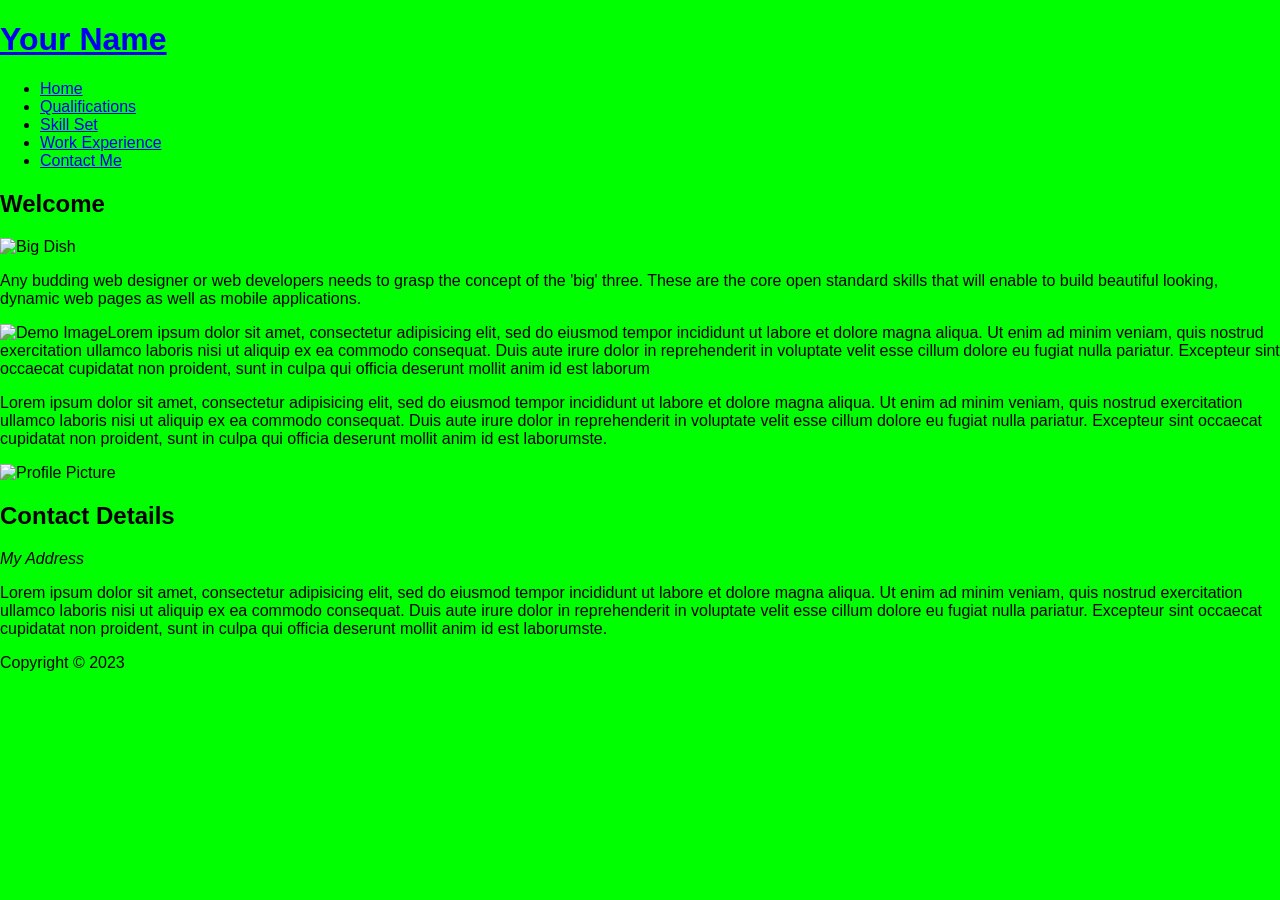
==== index.html @ cbf0555a "Page 1 of the wiki" ====
<!doctype html>
<html>
<head>
<link rel="stylesheet" href="styles/mobile.css" />
<meta charset="utf-8">
<title>Your Name :: About Me</title>
</head>
<body>
<div class="container">
	<header>
            <div id="logo">
                <h1><a href="#">Your Name</a></h1>
        	</div>
        <nav>
            <ul>
                <li><a href="index.html">Home</a></li>
                <li><a href="qualifications.html">Qualifications</a></li>
                <li><a href="skill-set.html">Skill Set</a></li>
                <li><a href="work-experience.html">Work Experience</a></li>
                <li><a href="contact-me.html">Contact Me</a></li>
            </ul>
        </nav>
	</header>
	<main>
		<section>
        <h2>Welcome</h2>
			 <p><img src="images/dishOne.jpg" alt="Big Dish" width="900" height="200" class="resize-img"></p>
			 <p>Any budding web designer or web developers needs to grasp the concept of the 'big' three. These are the core open standard skills that will enable to build beautiful looking, dynamic web pages as well as mobile applications.</p>
          <p><img src="images/300x200.jpg" alt="Demo Image" class="left-float">Lorem ipsum dolor sit amet, consectetur adipisicing elit, sed do eiusmod tempor incididunt ut labore et dolore magna aliqua. Ut enim ad minim veniam, quis nostrud exercitation ullamco laboris nisi ut aliquip ex ea commodo consequat. Duis aute irure dolor in reprehenderit in voluptate velit esse cillum dolore eu fugiat nulla pariatur. Excepteur sint occaecat cupidatat non proident, sunt in culpa qui officia deserunt mollit anim id est laborum</p>
          <p>Lorem ipsum dolor sit amet, consectetur adipisicing elit, sed do eiusmod tempor incididunt ut labore et dolore magna aliqua. Ut enim ad minim veniam, quis nostrud exercitation ullamco laboris nisi ut aliquip ex ea commodo consequat. Duis aute irure dolor in reprehenderit in voluptate velit esse cillum dolore eu fugiat nulla pariatur. Excepteur sint occaecat cupidatat non proident, sunt in culpa qui officia deserunt mollit anim id est laborumste.</p>
        </section>
		<div class="sidebar">
                <p><img src="images/square200px.png" alt="Profile Picture"></p>
                <h2>Contact Details</h2>
                <address>My Address</address>
                 <p>Lorem ipsum dolor sit amet, consectetur adipisicing elit, sed do eiusmod tempor incididunt ut labore et dolore magna aliqua. Ut enim ad minim veniam, quis nostrud exercitation ullamco laboris nisi ut aliquip ex ea commodo consequat. Duis aute irure dolor in reprehenderit in voluptate velit esse cillum dolore eu fugiat nulla pariatur. Excepteur sint occaecat cupidatat non proident, sunt in culpa qui officia deserunt mollit anim id est laborumste.</p>
	  </div>
	</main>
	<footer>
			<p>Copyright &copy; 2023</p>
	</footer>
</div>
</body>
</html>
---- styles/mobile.css ----
body {
    background-color: #00ff00;
    font-family: helvetica, arial, sans-serif;
    font-size: 1em;
    margin: 0;
    padding: 0;
}
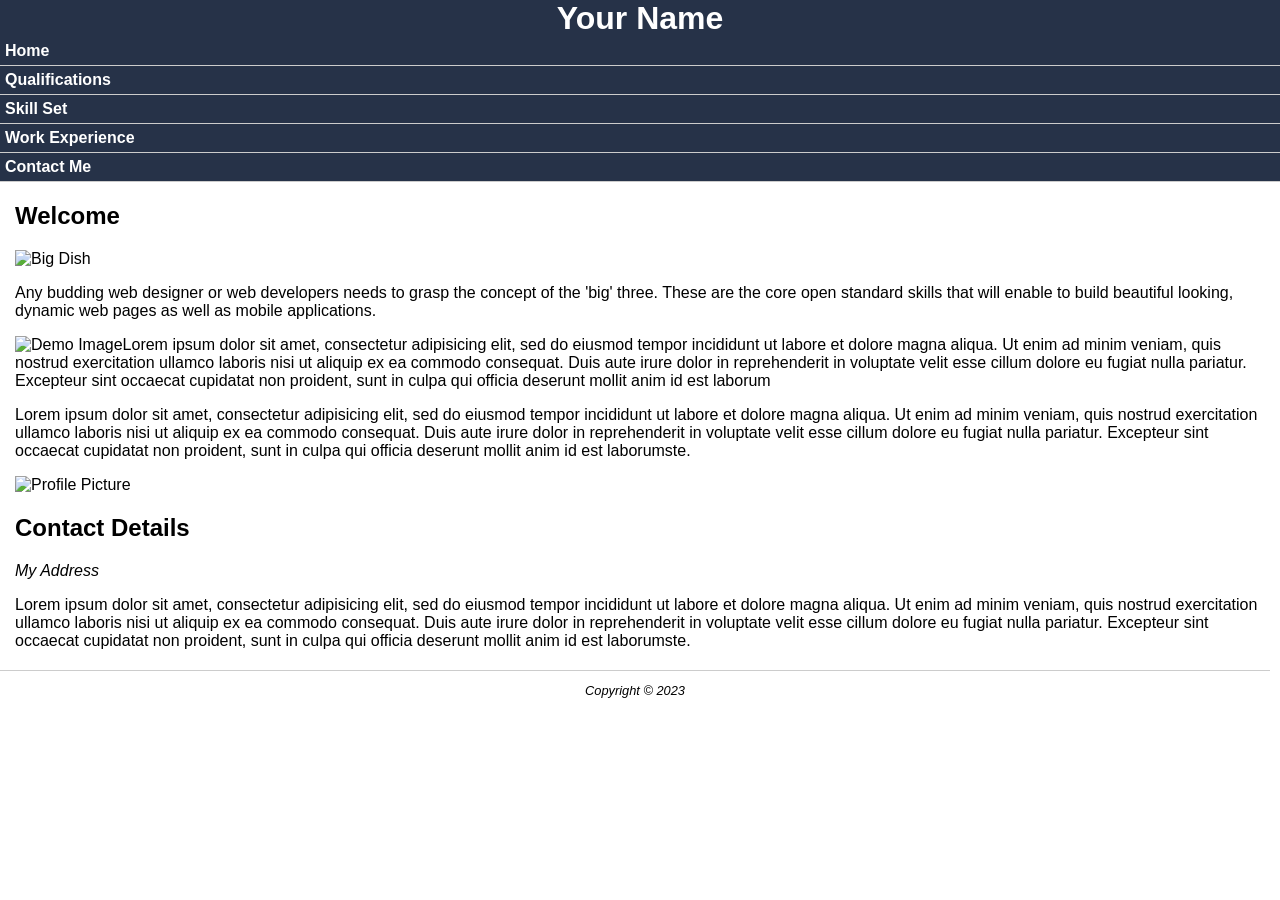
==== commit 6a84a8c2: "Page 3, setting up viewport for mobile devices so text isn't small and illegible." ====
--- a/index.html
+++ b/index.html
@@ -1,7 +1,8 @@
 <!doctype html>
 <html>
-<head>
+<head> 
 <link rel="stylesheet" href="styles/mobile.css" />
+<meta name="viewport" content="width=device-width, initial-scale=1" />
 <meta charset="utf-8">
 <title>Your Name :: About Me</title>
 </head>
--- a/styles/mobile.css
+++ b/styles/mobile.css
@@ -1,7 +1,50 @@
 body {
-    background-color: #00ff00;
     font-family: helvetica, arial, sans-serif;
     font-size: 1em;
     margin: 0;
     padding: 0;
+}
+.container {
+  width: 100%;
+}
+main,
+footer {
+  padding: 0 15px;
+}
+#logo {
+  text-align: center;
+}
+header {
+  background-color: #263248;
+}
+header h1 {
+  margin: 0;
+}
+header h1 a {
+  color: #fff;
+  text-decoration: none;
+}
+footer {
+  border-top: 1px solid #ccc;
+  margin: 20px 10px 10px 0;
+  font-size: 0.8em;
+  text-align: center;
+  font-style: italic;
+}
+nav ul {
+  list-style: none;
+  padding-left: 0;
+  margin: 0;
+  display: flex;
+  flex-direction: column;
+}
+nav ul li {
+  border-bottom: 1px solid #ccc;
+  padding: 5px;
+}
+nav ul li a {
+  font-weight: bold;
+  text-decoration: none;
+  color: #fff;
+  padding: 8px 0;
 }
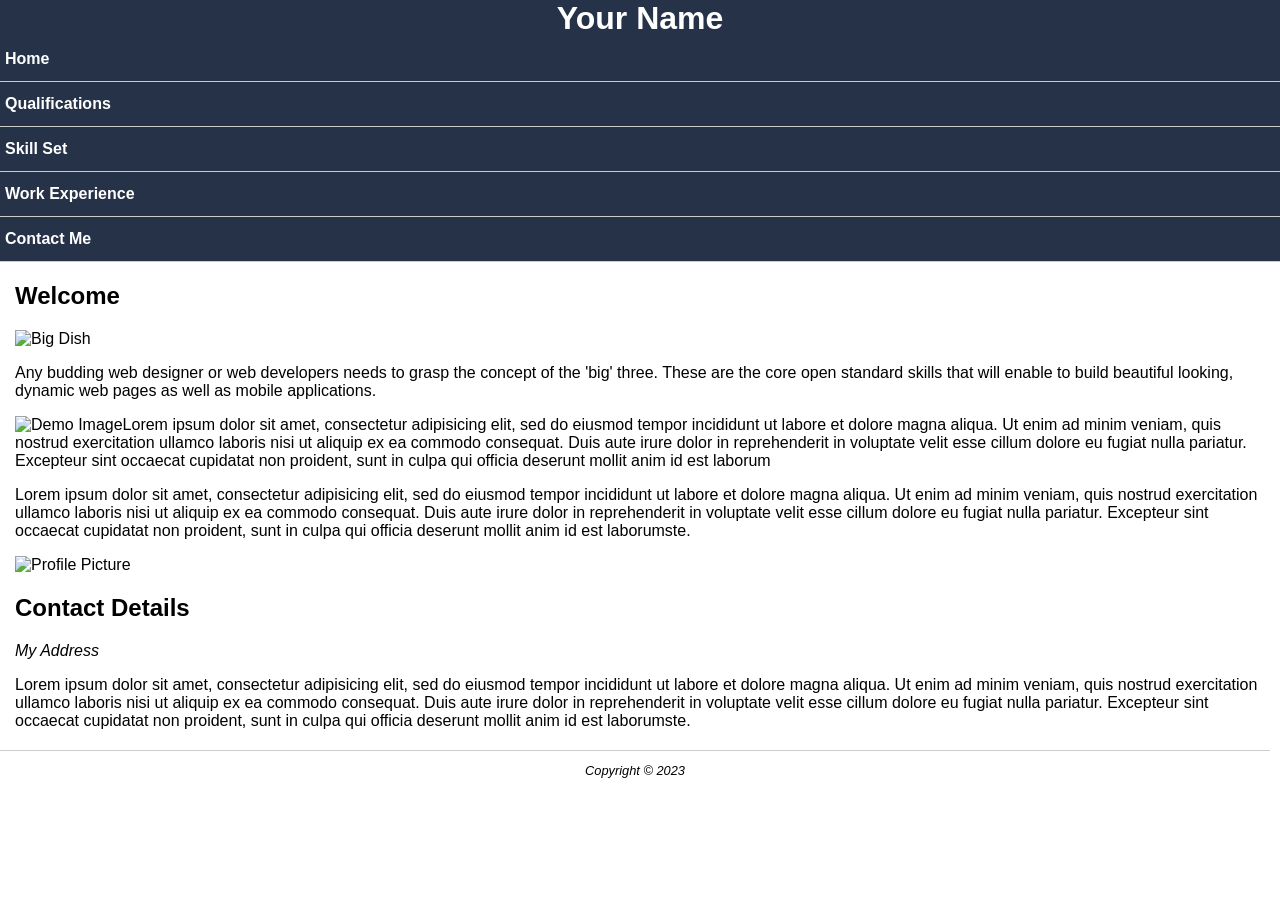
==== commit a2860f2f: "Next few pages of the wiki, differences between mobile and desktop pov" ====
--- a/index.html
+++ b/index.html
@@ -1,8 +1,9 @@
 <!doctype html>
 <html>
-<head> 
+<head>
+<meta name="viewport" content="width=device-width, initial-scale=1" /> 
 <link rel="stylesheet" href="styles/mobile.css" />
-<meta name="viewport" content="width=device-width, initial-scale=1" />
+<link rel="stylesheet" href="styles/desktop.css" media="only screen and (min-width : 720px)" />
 <meta charset="utf-8">
 <title>Your Name :: About Me</title>
 </head>
--- a/styles/mobile.css
+++ b/styles/mobile.css
@@ -43,8 +43,14 @@
   padding: 5px;
 }
 nav ul li a {
+  display: inline-block;
+  width: 100%;
   font-weight: bold;
   text-decoration: none;
   color: #fff;
   padding: 8px 0;
-}+}
+.resize-img{
+  width: 100%;
+  height: auto;
+}
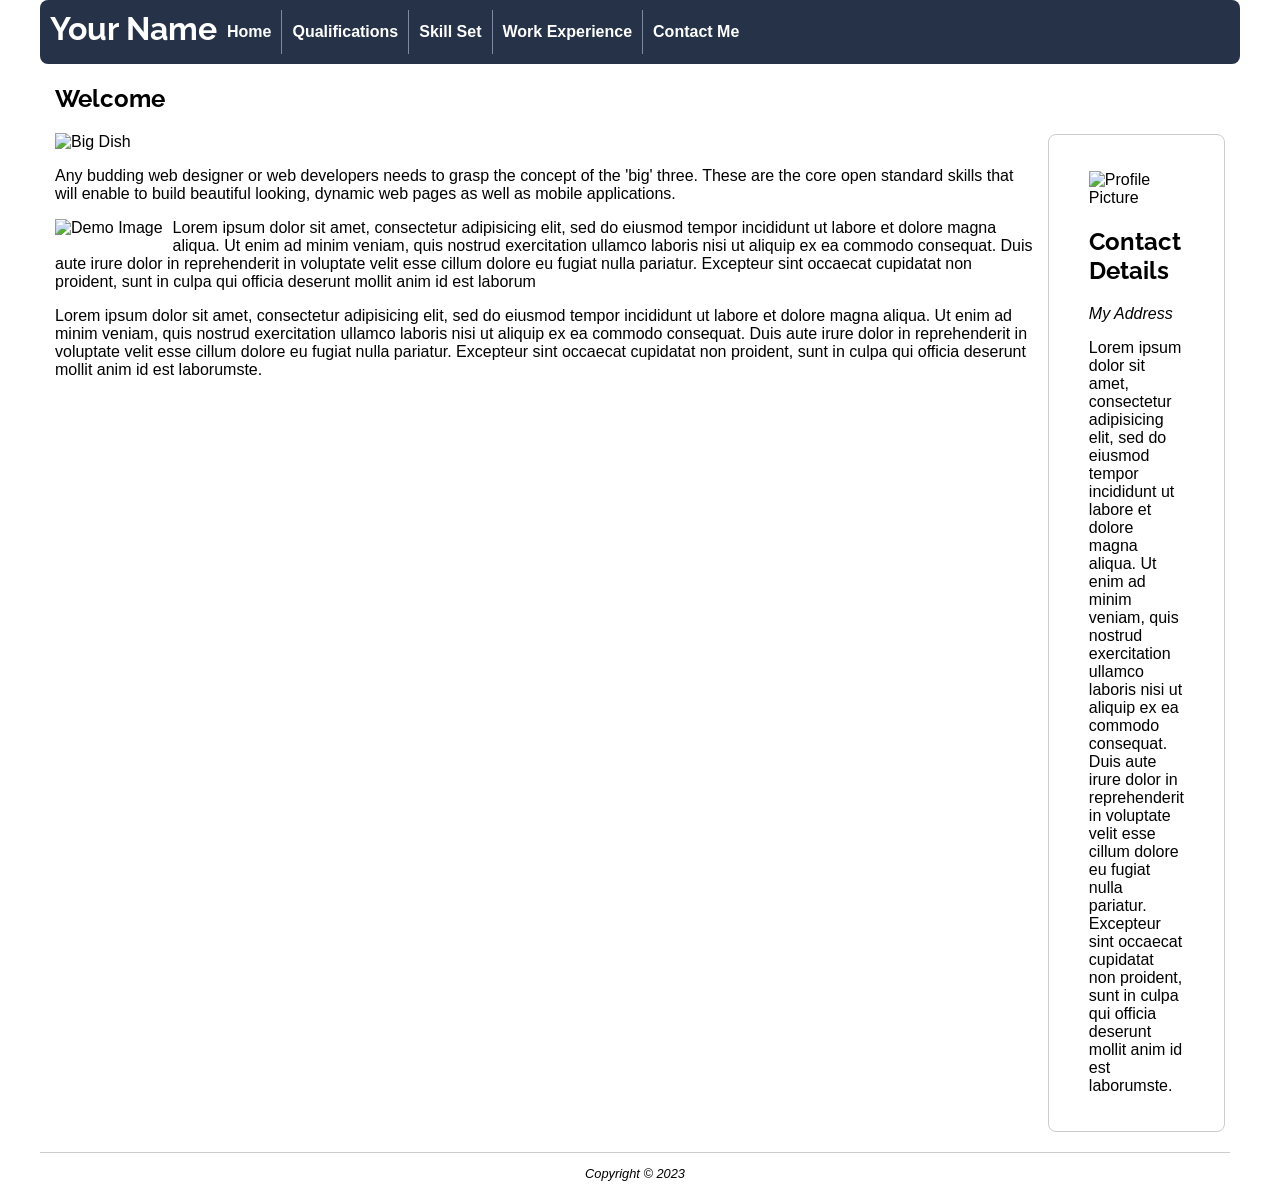
==== commit ee1c3b50: "burger menu" ====
--- a/index.html
+++ b/index.html
@@ -1,6 +1,7 @@
 <!doctype html>
 <html>
 <head>
+<script src="js/main.js" defer></script>
 <meta name="viewport" content="width=device-width, initial-scale=1" /> 
 <link rel="stylesheet" href="styles/mobile.css" />
 <link rel="stylesheet" href="styles/desktop.css" media="only screen and (min-width : 720px)" />
@@ -12,6 +13,10 @@
 	<header>
             <div id="logo">
                 <h1><a href="#">Your Name</a></h1>
+                    <div class="burger">
+                    <div class="line"></div>
+                    <div class="line"></div>
+                    <div class="line"></div>
         	</div>
         <nav>
             <ul>
--- a/styles/mobile.css
+++ b/styles/mobile.css
@@ -12,7 +12,10 @@
   padding: 0 15px;
 }
 #logo {
-  text-align: center;
+  /* text-align: center; */
+  display:flex;
+  justify-content: space-between;
+  padding:5px;
 }
 header {
   background-color: #263248;
@@ -54,3 +57,34 @@
   width: 100%;
   height: auto;
 }
+form > div {
+  margin: 15px 0;
+}
+label {
+  display: block;
+}
+input[type="text"],
+input[type="email"],
+input[type="tel"],
+textarea {
+  box-sizing: border-box;
+  width: 100%;
+  padding: 15px;
+}
+input[type="submit"] {
+  margin: 10px auto;
+  text-align: center;
+  width: 100%;
+  padding: 15px;
+}
+.burger > .line{
+  width: 35px;
+  height: 5px;
+  background-color: #fff;
+  margin: 6px 0;
+}
+nav{
+  overflow: hidden;
+  transition: height 0.5s;
+}
+
--- a/styles/desktop.css
+++ b/styles/desktop.css
@@ -0,0 +1,101 @@
+@import url(https://fonts.googleapis.com/css?family=Raleway);
+h1,
+h2 {
+  font-family: "Raleway", sans-serif;
+}
+.container {
+  margin: auto;
+  max-width: 1200px;
+  min-width: 600px;
+}
+header {
+  border-radius: 8px;
+  display: flex;
+  justify-content: space-between;
+}
+header h1 a:hover {
+  text-decoration: underline;
+}
+#logo {
+  padding: 10px;
+}
+nav li a:hover {
+  color: #7e8aa2;
+}
+nav ul {
+  padding-left: 0;
+  flex-direction: row;
+}
+nav ul li {
+  display: inline;
+  padding-left: 10px;
+  padding-right: 10px;
+  border: none;
+  border-left: 1px solid #7e8aa2;
+}
+nav li:first-child {
+  border-left: none;
+}
+main{
+  display: flex;
+  gap: 10px;
+}
+.section {
+  /*flex: 1 1 auto;*/
+  padding: 0 10px 10px 0;
+}
+.left-float {
+  float:left;
+  padding:0 10px 10px 0;
+}
+.sidebar {
+  flex: 0 1 200px;
+  padding: 20px 40px;
+  border: 1px solid #ccc;
+  border-radius: 8px;
+  margin-top: 70px;
+}
+table {
+  width: 100%;
+  max-width: 600px;
+  min-width: 300px;
+}
+th,
+td {
+  padding: 10px 4px;
+  text-align: left;
+}
+th {
+  text-transform: uppercase;
+  border-bottom: 4px solid #000;
+  background-color: #fff;
+}
+tr:nth-child(odd) {
+  background-color: #ccc;
+}
+form {
+  width: 50%;
+  margin: auto;
+}
+form > div {
+  margin: 15px 0;
+  display: flex;
+}
+label {
+  display: inline-block;
+  width: 120px;
+}
+.submitContainer {
+  justify-content: flex-end;
+}
+input[type="submit"] {
+  width: auto;
+  margin: 0;
+}
+.burger {
+  display: none;
+}
+nav {
+/* for burger menu */
+  overflow: auto; 
+}
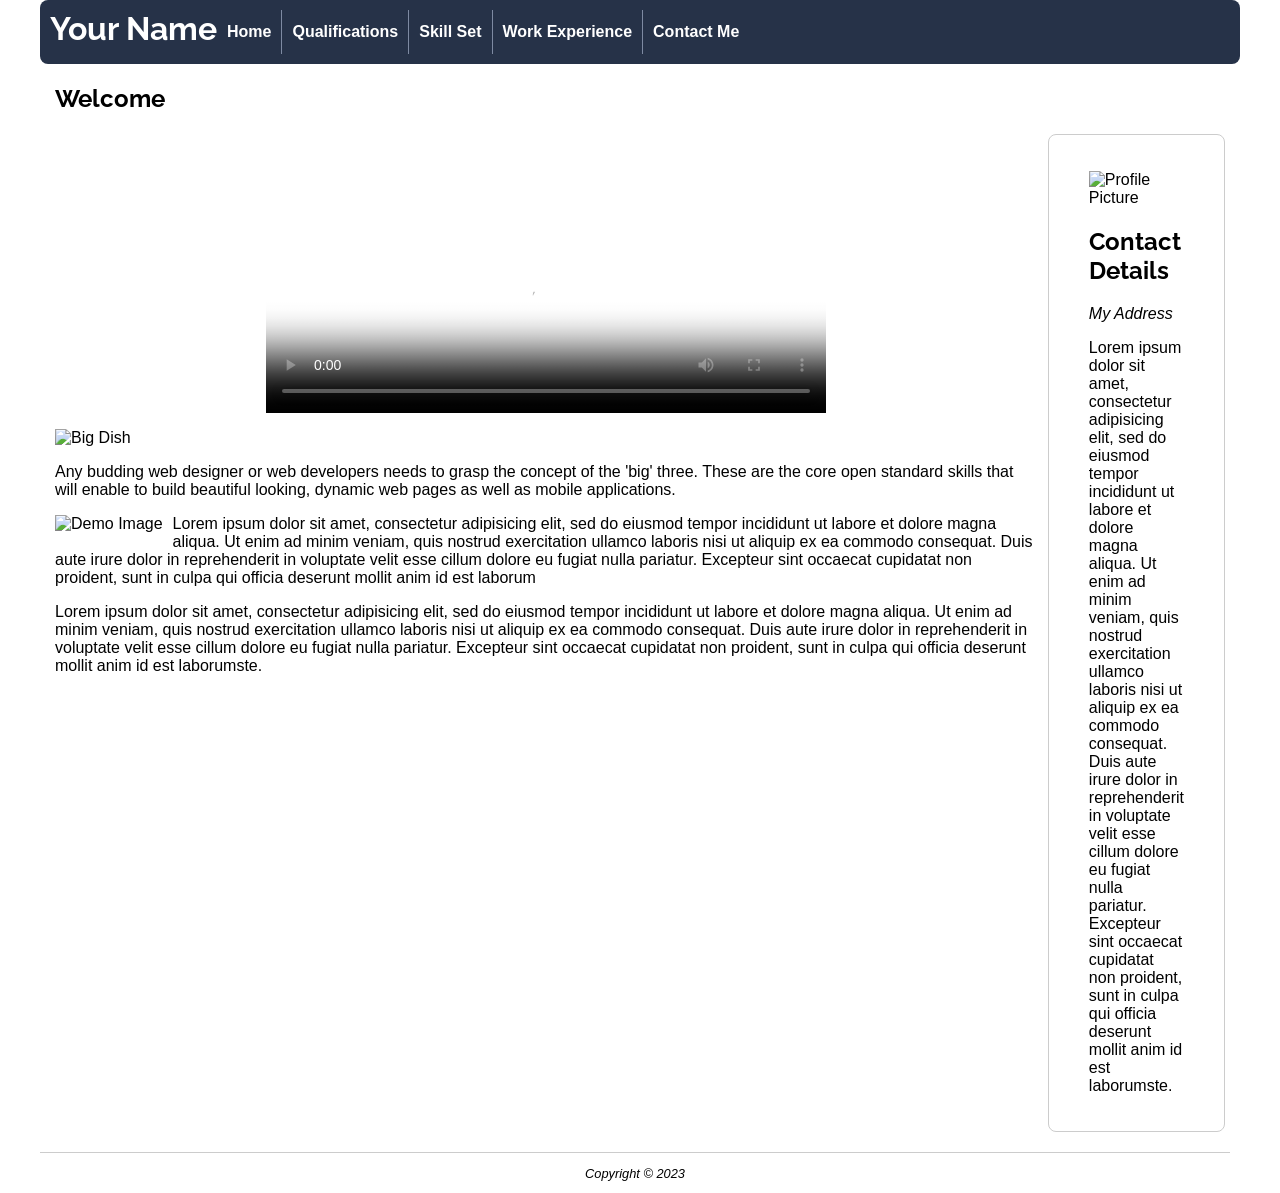
==== commit 026ecb4c: "burger to all pages" ====
--- a/index.html
+++ b/index.html
@@ -31,6 +31,10 @@
 	<main>
 		<section>
         <h2>Welcome</h2>
+        <div class="videoContainer">
+        <video src="media/horses.mp4" controls poster="images/horsePoster.jpg">
+        </video>
+        </div>
 			 <p><img src="images/dishOne.jpg" alt="Big Dish" width="900" height="200" class="resize-img"></p>
 			 <p>Any budding web designer or web developers needs to grasp the concept of the 'big' three. These are the core open standard skills that will enable to build beautiful looking, dynamic web pages as well as mobile applications.</p>
           <p><img src="images/300x200.jpg" alt="Demo Image" class="left-float">Lorem ipsum dolor sit amet, consectetur adipisicing elit, sed do eiusmod tempor incididunt ut labore et dolore magna aliqua. Ut enim ad minim veniam, quis nostrud exercitation ullamco laboris nisi ut aliquip ex ea commodo consequat. Duis aute irure dolor in reprehenderit in voluptate velit esse cillum dolore eu fugiat nulla pariatur. Excepteur sint occaecat cupidatat non proident, sunt in culpa qui officia deserunt mollit anim id est laborum</p>
--- a/styles/mobile.css
+++ b/styles/mobile.css
@@ -87,4 +87,12 @@
   overflow: hidden;
   transition: height 0.5s;
 }
-
+.videoContainer{
+  display: flex;
+  justify-content: center;
+}
+video{
+  width:100%;
+  height: auto;
+  max-width:560px;
+}
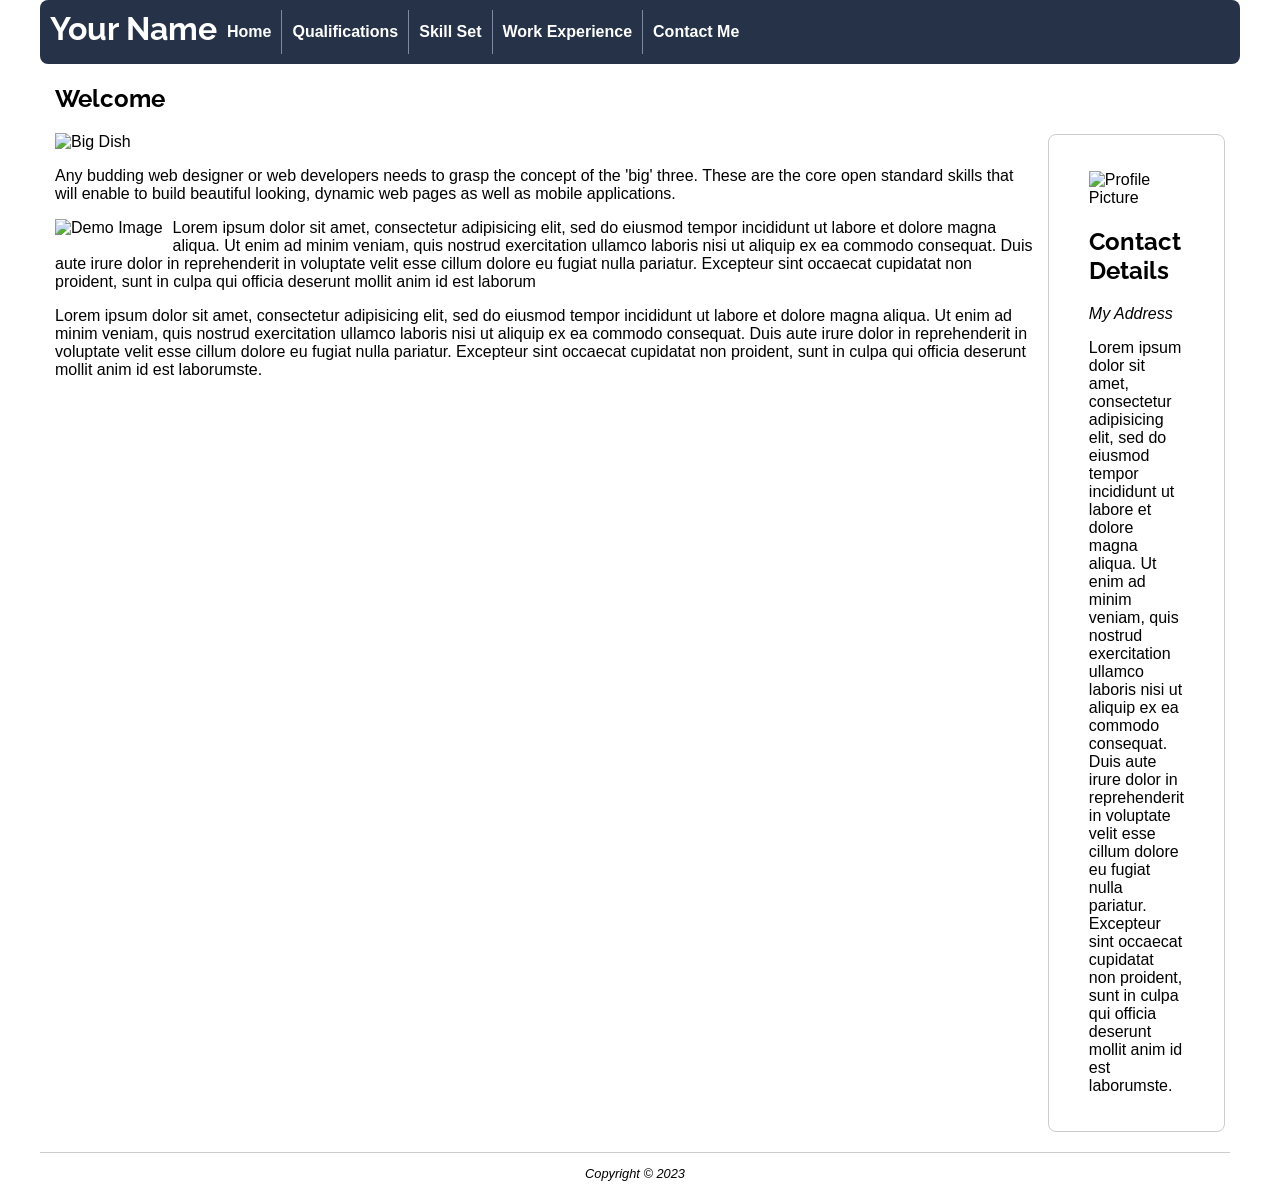
==== commit ef01b285: "Removed video, as it broke." ====
--- a/index.html
+++ b/index.html
@@ -31,10 +31,6 @@
 	<main>
 		<section>
         <h2>Welcome</h2>
-        <div class="videoContainer">
-        <video src="media/horses.mp4" controls poster="images/horsePoster.jpg">
-        </video>
-        </div>
 			 <p><img src="images/dishOne.jpg" alt="Big Dish" width="900" height="200" class="resize-img"></p>
 			 <p>Any budding web designer or web developers needs to grasp the concept of the 'big' three. These are the core open standard skills that will enable to build beautiful looking, dynamic web pages as well as mobile applications.</p>
           <p><img src="images/300x200.jpg" alt="Demo Image" class="left-float">Lorem ipsum dolor sit amet, consectetur adipisicing elit, sed do eiusmod tempor incididunt ut labore et dolore magna aliqua. Ut enim ad minim veniam, quis nostrud exercitation ullamco laboris nisi ut aliquip ex ea commodo consequat. Duis aute irure dolor in reprehenderit in voluptate velit esse cillum dolore eu fugiat nulla pariatur. Excepteur sint occaecat cupidatat non proident, sunt in culpa qui officia deserunt mollit anim id est laborum</p>
--- a/styles/mobile.css
+++ b/styles/mobile.css
@@ -92,7 +92,7 @@
   justify-content: center;
 }
 video{
-  width:100%;
+  width:50%;
   height: auto;
   max-width:560px;
 }
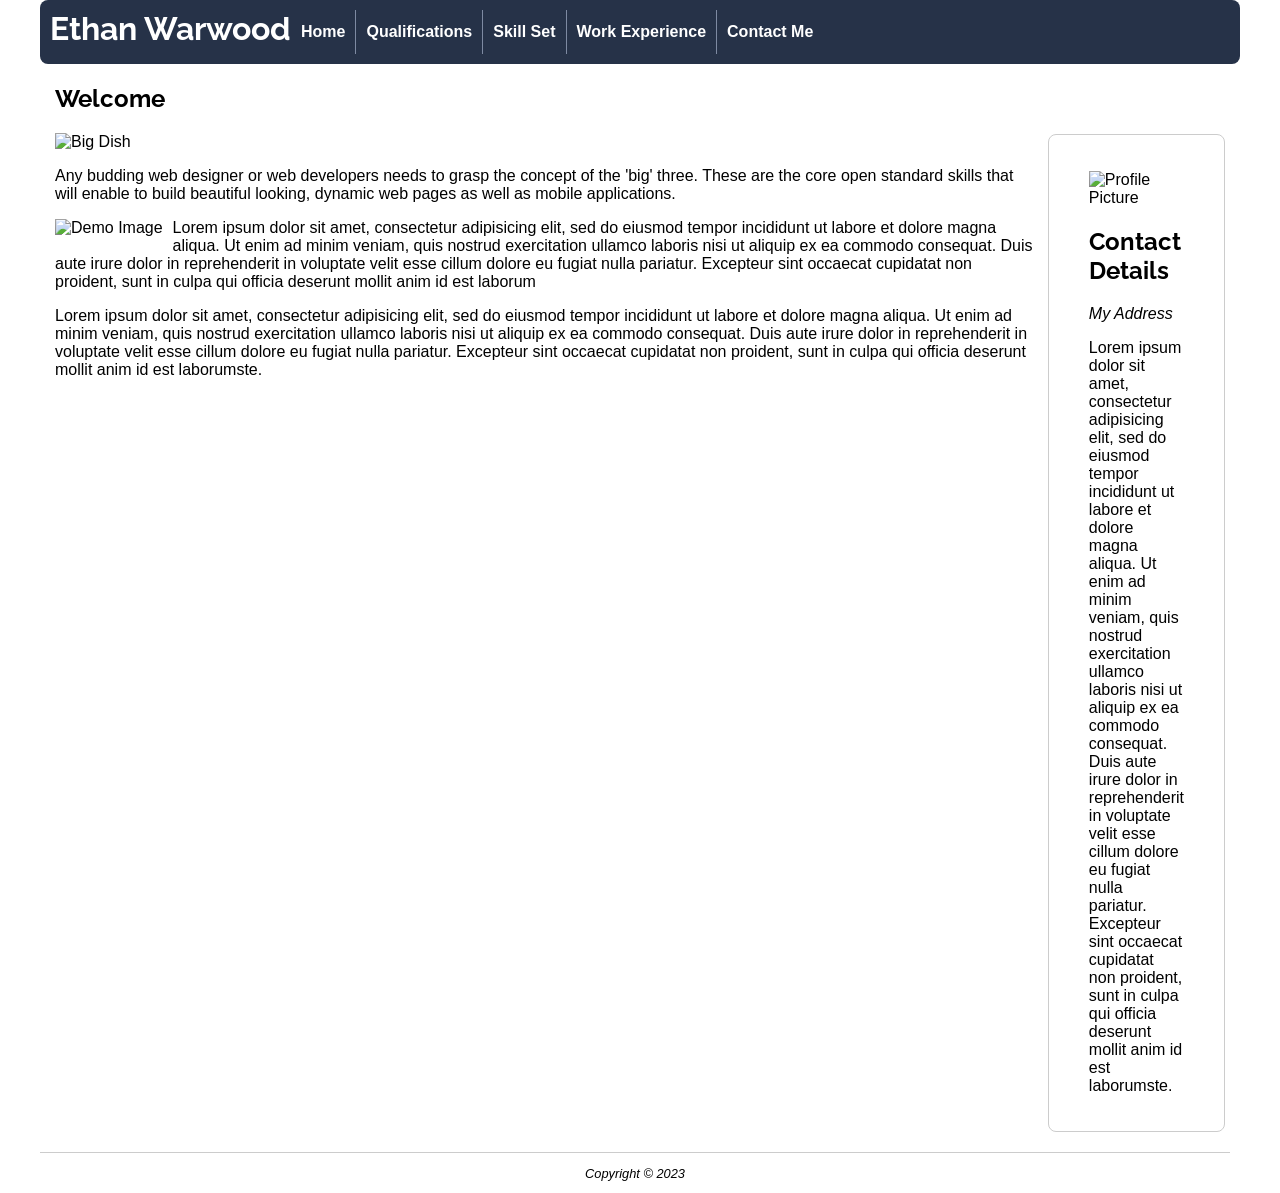
==== commit 6a7d16d4: "Same as below" ====
--- a/index.html
+++ b/index.html
@@ -12,7 +12,7 @@
 <div class="container">
 	<header>
             <div id="logo">
-                <h1><a href="#">Your Name</a></h1>
+                <h1><a href="#">Ethan Warwood</a></h1>
                     <div class="burger">
                     <div class="line"></div>
                     <div class="line"></div>
